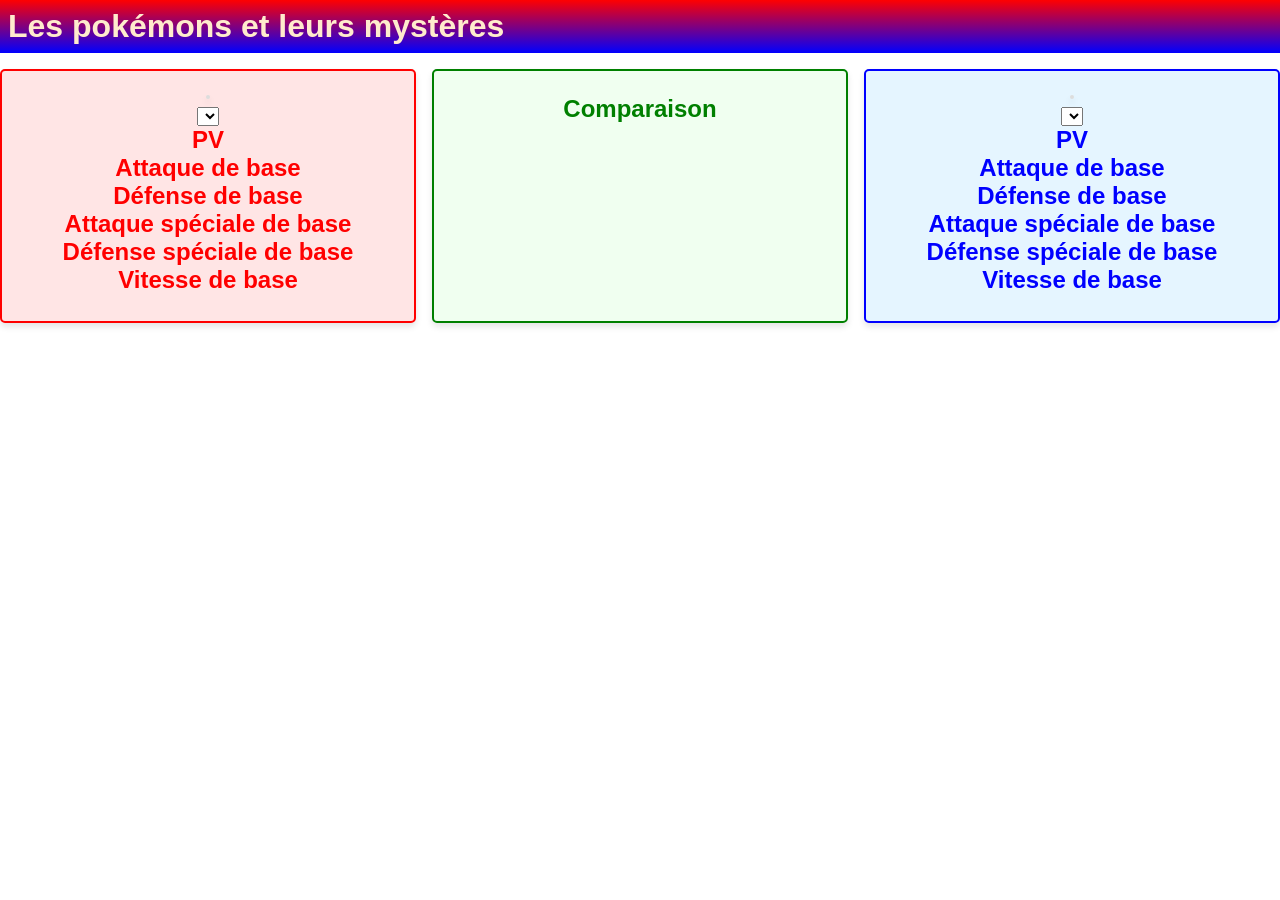
==== public/index.html @ 2500db86 "Reorganizing files and adding docker" ====
<!DOCTYPE html>
<html lang="en">
<head>
    <meta charset="UTF-8">
    <meta name="viewport" content="width=device-width, initial-scale=1.0">
    <title>POKEMON</title>
    <link rel="stylesheet" href="./static/css/style.css">
    <link rel="shortcut icon" href="./favicon.ico" type="image/x-icon">
    <script defer src="js/index.js"></script>
    <script src="https://cdn.jsdelivr.net/npm/chart.js"></script>
</head>
<body>
    <header class="page-header">
        <h1>Les pokémons et leurs mystères</h1>
    </header>
    <main>
        <div class="card border-red">
            <header class="card-header">
                <img id="red-image" src="" alt="">
                <h2 id="red-name"></h2>
            </header>
            <select name="red-select" id="red-select"></select>
            <h2>PV</h2>
            <p id="red-base-hp"></p>
            <h2>Attaque de base</h2>
            <p id="red-base-attack"></p>
            <h2>Défense de base</h2>
            <p id="red-base-defense"></p>
            <h2>Attaque spéciale de base</h2>
            <p id="red-base-special-attack"></p>
            <h2>Défense spéciale de base</h2>
            <p id="red-base-special-defense"></p>
            <h2>Vitesse de base</h2>
            <p id="red-base-speed"></p>
        </div>
        <div class="card border-green">
            <header class="card-header">
                <h1>Comparaison</h1>
            </header>
            <canvas id="comparison-chart"></canvas>
        </div>
        <div class="card border-blue">
            <header class="card-header">
                <img id="blue-image" src="" alt="">
                <h2 id="blue-name"></h2>
            </header>
            <select name="blue-select" id="blue-select"></select>
            <h2>PV</h2>
            <p id="blue-base-hp"></p>
            <h2>Attaque de base</h2>
            <p id="blue-base-attack"></p>
            <h2>Défense de base</h2>
            <p id="blue-base-defense"></p>
            <h2>Attaque spéciale de base</h2>
            <p id="blue-base-special-attack"></p>
            <h2>Défense spéciale de base</h2>
            <p id="blue-base-special-defense"></p>
            <h2>Vitesse de base</h2>
            <p id="blue-base-speed"></p>
        </div>
    </main>
</body>
</html>
---- public/static/css/style.css ----
* {
    padding: 0;
    margin: 0;
    font-family: 'Segoe UI', Tahoma, Geneva, Verdana, sans-serif;
}

/* Appliquer un style global aux canvas */
canvas {
    max-width: 100%; /* S'assurer que le canvas est responsive */
    height: auto;
    display: block;
    margin: 0 auto; /* Centrer le graphique dans son conteneur */
}

.page-header {
    background: linear-gradient(red, blue);
    color: blanchedalmond;
    padding: .5em;
    margin-bottom: 1em;
}

main {
    display: flex;
    justify-content: space-around;
}

/* Adapter la hauteur du conteneur principal pour ne pas écraser les éléments */
main {
    display: flex;
    justify-content: space-around;
    /* align-items: flex-start; */
    gap: 1em; /* Ajouter un espacement entre les cartes */
}

.card {
    width: 30%;
    padding: 1em;
}

.card-header {
    display: flex;
    justify-content: space-around;
    flex-direction: row;
    align-items: center;
}

.border-red {
    border: solid red 2px;
    border-radius: 5px;
}

.border-green {
    border: solid green 2px;
    border-radius: 5px;
}

/* Adapter la carte verte pour le radar chart */
.border-green {
    border: solid green 2px;
    border-radius: 5px;
    padding: 1.5em; /* Ajouter un peu plus d'espace */
    text-align: center; /* Centrer le contenu */
    background-color: rgb(240, 255, 240); /* Ajouter un fond doux */
    box-shadow: 0px 4px 6px rgba(0, 0, 0, 0.1); /* Ajouter une ombre légère */
}

/* Titres et styles spécifiques au radar chart */
.border-green h1 {
    margin-bottom: 1em;
    font-size: 1.5rem;
    color: green; /* Mettre en valeur le titre */
}

.border-blue {
    border: solid blue 2px;
    border-radius: 5px;
}

/* Style de base pour les boîtes rouges et bleues */
.border-red,
.border-blue {
    border: 2px solid;
    border-radius: 5px;
    padding: 1.5em;
    text-align: center;
    background-color: #fff5f5; /* Fond doux */
    box-shadow: 0px 4px 6px rgba(0, 0, 0, 0.1); /* Ombre subtile */
}

/* Rouge spécifique */
.border-red {
    border-color: red;
    background-color: #ffe5e5; /* Fond légèrement rosé */
}

.border-red h2 {
    color: red; /* Accent sur le rouge */
}

/* Bleu spécifique */
.border-blue {
    border-color: blue;
    background-color: #e5f5ff; /* Fond légèrement bleu */
}

.border-blue h2 {
    color: blue; /* Accent sur le bleu */
}

/* Ajout d'un espacement cohérent entre les sections */
.card {
    margin-bottom: 1em; /* Ajoute de l'espace entre les cartes */
}

/* Alignement des boutons et champs de texte */
input[type="number"],
input[type="button"] {
    margin: 0.5em 0; /* Ajoute de l'espacement entre les champs */
    padding: 0.5em;
    font-size: 1rem;
    border-radius: 5px;
    border: 1px solid #ccc;
    outline: none;
}

/* Amélioration des boutons */
input[type="button"] {
    background-color: #f0f0f0;
    border: 1px solid #aaa;
    cursor: pointer;
    transition: background-color 0.3s, transform 0.2s;
}

input[type="button"]:hover {
    background-color: #ddd;
    transform: scale(1.05); /* Effet de zoom léger */
}

/* Alignement du contenu de la carte */
.card-header {
    display: flex;
    justify-content: center;
    flex-direction: column; /* Aligne le contenu verticalement */
    gap: 0.5em; /* Ajoute un espacement entre les éléments */
}

/* Images des Pokémon */
.card-header img {
    max-width: 100px;
    border-radius: 50%;
    border: 2px solid #ddd;
    box-shadow: 0px 4px 6px rgba(0, 0, 0, 0.1);
}
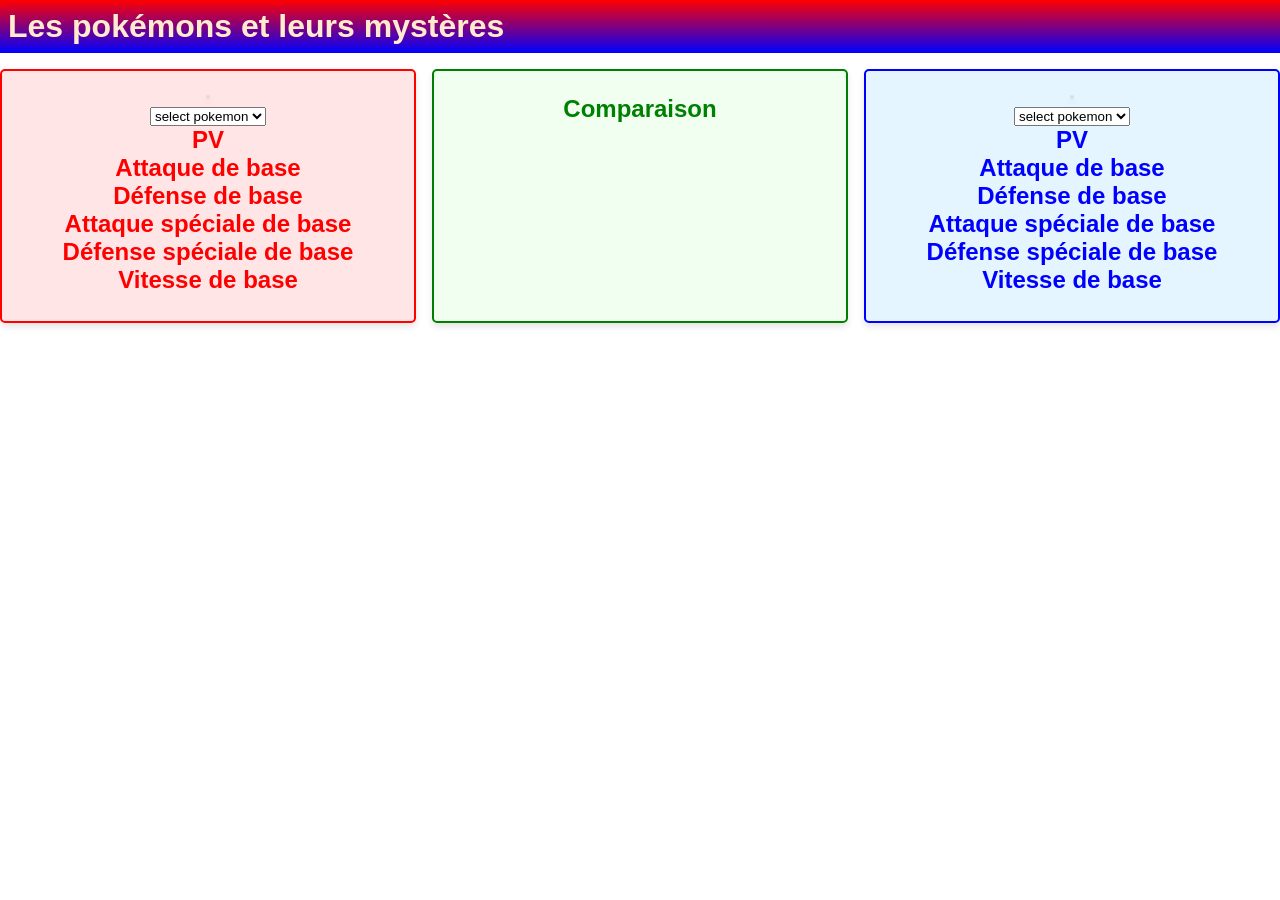
==== commit 7e649483: "updating js path in html" ====
--- a/public/index.html
+++ b/public/index.html
@@ -6,7 +6,7 @@
     <title>POKEMON</title>
     <link rel="stylesheet" href="./static/css/style.css">
     <link rel="shortcut icon" href="./favicon.ico" type="image/x-icon">
-    <script defer src="js/index.js"></script>
+    <script defer src="./static/js/index.js"></script>
     <script src="https://cdn.jsdelivr.net/npm/chart.js"></script>
 </head>
 <body>
